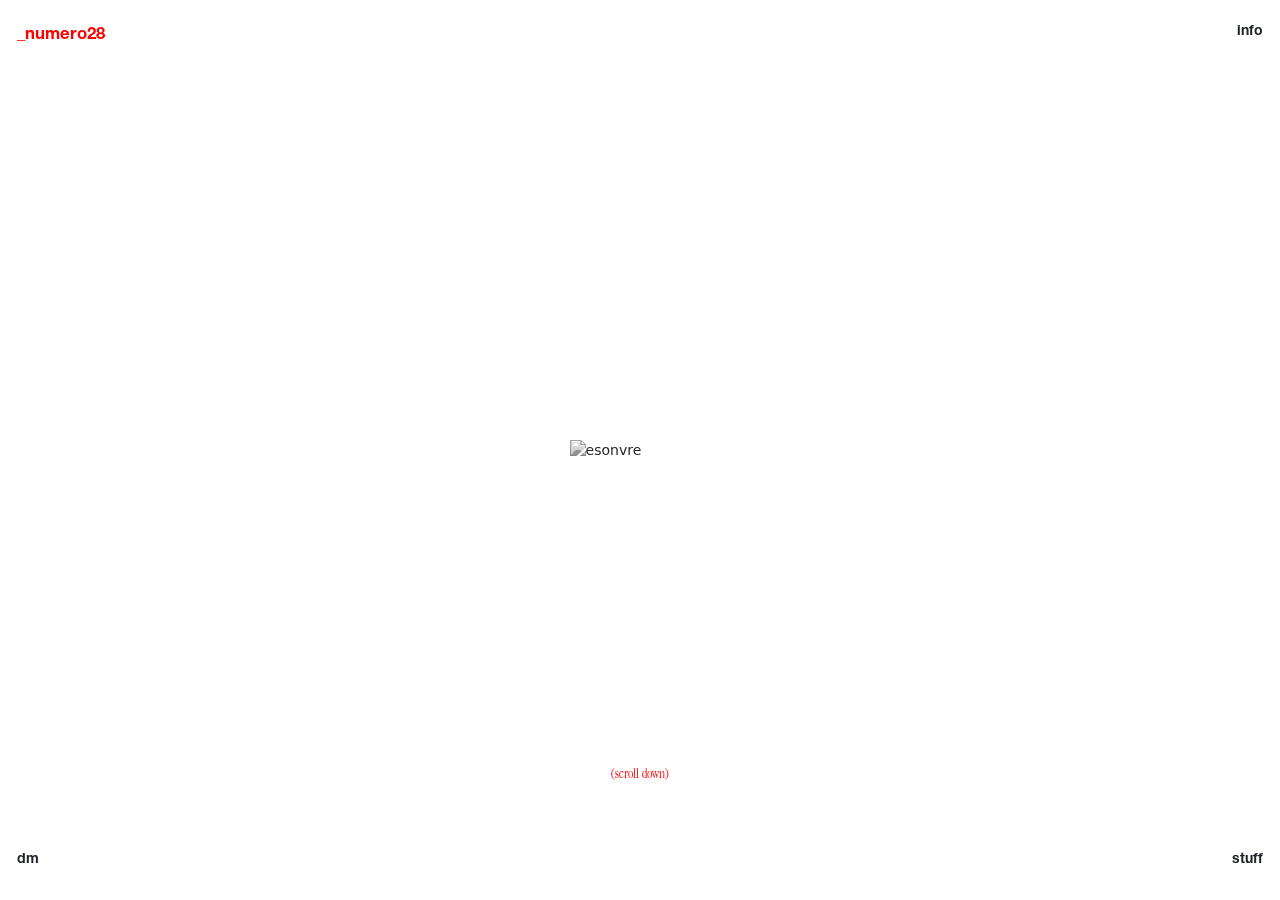
==== index.html @ c681fe8d "Add files via upload" ====
<!DOCTYPE html>


    <!-- todo el código hecho por mi y mi poca experiencia, disculpas de antemano a los programadores de verdad -->



<html lang="en">
<head>
    <meta charset="UTF-8">
    <link rel="preconnect" href="https://fonts.googleapis.com">
    <link rel="preconnect" href="https://fonts.gstatic.com" crossorigin>
    <link href="https://cdn.jsdelivr.net/npm/bootstrap@5.3.3/dist/css/bootstrap.min.css" rel="stylesheet" integrity="sha384-QWTKZyjpPEjISv5WaRU9OFeRpok6YctnYmDr5pNlyT2bRjXh0JMhjY6hW+ALEwIH" crossorigin="anonymous">
    <link href="css/styles.css" rel="stylesheet" type="text/css" />
    <meta http-equiv="X-UA-Compatible" content="IE=edge">
    <meta name="viewport" content="width=device-width, initial-scale=1.0 maximum-scale=1, user-scalable=no">


    <title>28</title>
</head>

<body>
    <div id="bt1" class="bt">
        <div id="n28">
            _numero28
        </div>
    </div>
    <div id="bt2" class="bt">
        <h4>
            info
        </h4>
    </div>
    <div  id="bt3" class="bt">
        <h4>
            dm
        </h4>
    </div>
    <div id="bt4" class="bt">
        <h4>
            stuff
        </h4>
    </div>
    <div id="hovImg">
        <img src="media/estio/estio fondo.webp" alt="f*ck">
        <img src="media/boro/boro fondo.jpg" alt="f*ck">
        <img src="media/desf/desf fondo.png" alt="f*ck">
        <img src="media/naik/naik fondo.webp" alt="f*ck">
        <img src="media/loewe/fondo loewe.webp" alt="f*ck">
    </div>

    <div id="HomekeepScroll" class="">(scroll down)</div>

    <div id="gallery">
        <div id="carrusel">
            <div class="project">
                <div class="hovLogo">"Vermut de elaboración  tradicional  <br> con regusto a moderno".</div>
                <div class="logo">
                        <img src="media/estio/estio.svg" alt="esonvre" class="grey" data-project="estio">
                </div>
                <div class="hovLogo der">3D<br>Art Direction<br>Typography</div>
            </div>
            <div class="project">
                <div class="hovLogo">Una geometría cálida.</div>
                <div class="logo">
                        <img src="media/boro/boro.svg" alt="yoro" class="darker" data-project="boro">
                    </div>                
                <div class="hovLogo der">3D<br>Art Direction<br>Editorial</div>
            </div>
            <div class="project">
                <div class="hovLogo">Una necesidad  <br> que se cumple, <br> un poco tarde.</div>
                <div class="logo">
                        <img src="media/desf/desf.svg" alt="desf" class="darker" data-project="desf">
                    </div>                
                <div class="hovLogo der">Photography<br>Editorial & Concept<br>not really finished yet...</div>
            </div>
            <div class="project">
                <div class="hovLogo">Las zapas más duras <br>de los últimos 20 años.</div>
                <div class="logo">
                        <img src="media/naik/logo naik.svg" alt="mr4" class="darker" data-project="mr4">
                    </div>                
                    <div class="hovLogo der">3D<br>Art Direction<br>Typography</div>
            </div>
            <div class="project">
                <div class="hovLogo">Unas gafas que <br> se merecían ser más.</div>
                <div class="logo">
                        <img src="media/loewe/Loewe_logo.svg" alt="loewe" class="grey" data-project="loewe">
                    </div>                
                    <div class="hovLogo der">3D<br>Art Direction<br>Photography</div>
            </div>
        </div>
    </div>


    <div class="showProject" data-project="estio">
        <div class="slide single icon">
            <img src="media/estio/estio slide logo.svg" alt="">
        </div>
        <div class="slide single">
            <img  src="media/estio/render horizontal.webp" alt="">
        </div>
        <div class="slide">
            <img  src="media/estio/render etiqueta roja.webp" alt="">
            <img  src="media/estio/render rojo ind.webp" alt="">
        </div>
        <div class="slide">
            <img  src="media/estio/render etiqueta blanco.webp" alt="">
            <img  src="media/estio/render blanco ind.webp" alt="">
        </div>
        <div class="slide">
            <img  src="media/estio/render blanco.webp" alt="">
            <img  src="media/estio/render rojo.webp" alt="">
        </div>
        <div class="slide single">
            <img  src="media/estio/render campaña.webp" alt="">
        </div>
        <div class="slide credit">
            <span class="credit-title">CREDITS</span>
            <wrap class="credit-info">
                <span class="credit-type col1">TITLE</span>
                <span class="credit-type col2">Vermouth de elaboración tradicional con regusto a moderno.</span>
                <span class="credit-type col1"> SERVICES</span>
                <span class="credit-type col2"> Art Direction, Campaing, 3D Rendering, Branding </span>
                <span class="credit-type col1">CLIENT</span>
                <span class="credit-type col2">ESTIO vermouth.</span>
                <span class="credit-type col1">YEAR</span>
                <span class="credit-type col2">2024.</span>
                <span class="credit-type col1">LOCATION</span>
                <span class="credit-type col2">Madrid, ESP.</span>
            
            
            </wrap>
            <span class="credit-title">DESCRIPTION</span>
            <span class="description-info">
                ESTÍO nace de la idea de aportar y mejorar la experiencia del momento de disfrutar del vermut de forma social. Se trata más de la experiencia y la percepción en sí que del propio sabor del vermut, pretendiendo ofrecer el momento de disfrutar de esta bebida como algo moderno, fresco y visualmente enriquecedor. Que de la misma manera que acompaña el propio vaso de vermut, con sus sofisticadas pieles de naranja, sus olivas atravesadas y sus hielos llenos de glamour, la propia lata sirva como un más en esa mesa de aperitivo donde, en una tradición más bien antigua, invite a pensar en los cambios de época y en las nuevas maneras de adaptar estas viejas tradiciones. 
                <br><br>
                El nuevo formato, además de mostrar un nuevo elemento en estos aperitivos, ofrece la posibilidad de tomar el vermut en más sitios y de forma más móvil y compacta proponiendo nuevas maneras de consumir la bebida.
            </span>
            
        </div>
        <div class="signature">
            <p>everything by <a href="yo.html">28</a></p>
        </div>
    </div>
    <div class="showProject" data-project="boro">
        <div class="slide single icon short">
            <img src="media/boro/boro.svg" alt="Boro">
        </div>
        <div class="slide single">
            <img src="media/boro/boro text_3.svg" alt="text">
        </div>
        <div class="slide single right">
            <img  src="media/boro/Yorokobu render 1.webp" alt="">
        </div>
        <div class="slide single">
            <img  src="media/boro/Yorokobu render 2.webp" alt="">
        </div>
        <div class="slide single">
            <img  src="media/boro/Yorokobu Mockup entero.webp" alt="">
        </div>
        <div class="slide credit">
            <span class="credit-title">CREDITS</span>
            <wrap class="credit-info">
                <span class="credit-type col1">TITLE</span>
                <span class="credit-type col2">Boro.</span>
                <span class="credit-type col1"> SERVICES</span>
                <span class="credit-type col2"> Art Direction, Editorial, 3D Rendering </span>
                <span class="credit-type col1">CLIENT</span>
                <span class="credit-type col2">YOROKOBU Magazine.</span>
                <span class="credit-type col1">YEAR</span>
                <span class="credit-type col2">2023.</span>
                <span class="credit-type col1">LOCATION</span>
                <span class="credit-type col2">Madrid, ESP.</span>
            
            
            </wrap>
            <span class="credit-title">DESCRIPTION</span>
            <span class="description-info">
                Taking into account the Japanese character of the magazine and the theme of the name, it was decided that visually the casual style of the textile patches were perfect to convey peace and tranquility. 
                <br><br>While visually conveying that calmness, they invite the consumer to learn about this ancient Japanese tradition that, hopefully, will also inspire with that great story of perseverance and creativity.
            </span>
            
        </div>
        <div class="signature">
            <p>everything by <a href="yo.html">28</a></p>
        </div>

    </div>
    <div class="showProject" data-project="desf">
        <div class="slide single icon short">
            <img src="media/desf/desf.svg" alt="logo desf">
        </div>
        <div class="slide single">
            <p>El mundo de la noche y la fiesta siempre ha dado lugar a la creación y aparición de emociones y sensaciones. Las
            reuniones de personas, las amistades momentáneas, las situaciones reveladoras, fugacidad, movimiento, música,
            alcohol, tocar fondo, estar en lo más alto. Todo esto junto y deformado en una especie de pinceladas románticas que
            plasman un momento pero no lo observan, nos muestran, con humilde poesía, la realidad de los momentos de la fiesta
            donde nada es claro y todo se siente más. Este proyecto fotográfico busca revelar esa realidad deformada que se vive
            durante las noches, mirar directamente a esos recuerdos borrosos que se quedan en nuestras mentes como pequeñas
            muestras de una realidad que se siente incierta.
            <br><br><br><br><br><br><br>
            The world of the night and the party has always given rise to the creation and appearance of emotions and sensations. The
            gatherings of people, momentary friendships, revealing situations, transience, movement, music,
            alcohol, bottoming out, being on top. All this together and deformed in a kind of romantic brushstrokes that capture a moment but do not observe it.
            capture a moment but do not observe it, they show us, with humble poetry, the reality of the moments of the party where nothing is clear and everything is
            where nothing is clear and everything is felt more. This photographic project seeks to reveal that distorted reality that is lived during the nights, to look directly to those
            during the nights, to look directly at those blurred memories that stay in our minds as small samples of a reality that feels
            samples of a reality that feels uncertain.</p>
        </div>
        <div class="slide single">
            <img src="media/desf/pliego 1.webp" alt="desf 1">
        </div>
        <div class="slide single">
            <img src="media/desf/pliego 2.webp" alt="desf 2">
        </div>
        <div class="slide single">
            <img src="media/desf/pliego 3.webp" alt="desf 3">
        </div>
        <div class="slide single">
            <img src="media/desf/pliego 4.webp" alt="desf 4">
        </div>
        <div class="slide single">
            <img src="media/desf/pliego 5.webp" alt="desf 5">
        </div>
        <div class="slide single">
            <img src="media/desf/pliego 6.webp" alt="desf 6">
        </div>
        <div class="slide single">
            <img src="media/desf/pliego 7.webp" alt="desf 7">
        </div>
        <div class="slide single">
            <img src="media/desf/pliego 8.webp" alt="desf 8">
        </div>
        <div class="slide single">
            <img src="media/desf/pliego 9.webp" alt="desf 9">
        </div>
        <div class="slide single">
            <img src="media/desf/pliego 10.webp" alt="desf 10">
        </div>
        <div class="slide credit">
            <span class="credit-title">CREDITS</span>
            <wrap class="credit-info">
                <span class="credit-type col1">TITLE</span>
                <span class="credit-type col2">Proyecto Desf.</span>
                <span class="credit-type col1"> SERVICES</span>
                <span class="credit-type col2"> Photography, Editorial</span>
                <span class="credit-type col1">CLIENT</span>
                <span class="credit-type col2">Myself.</span>
                <span class="credit-type col1">YEAR</span>
                <span class="credit-type col2">2023.</span>
                <span class="credit-type col1">LOCATION</span>
                <span class="credit-type col2">Madrid, ESP.</span>
            
            
            </wrap>
            <span class="credit-title">DESCRIPTION</span>
            <span class="description-info">
                Es un trabajo fotográfico personal, hecho para mi y para mi yo de hace unos años a modo de deuda con una necesidad que
                surgió en mi hace ya varios años, pero que no me había atrevido a realizar seriamente hasta 2023. <br><br> Ahora ya se
                trata de una historia sin cerrar que no se si encontrará su final algún día...
            </span>
            
        </div>
        <div class="signature">
            <p>everything by <a href="yo.html">28</a></p>
        </div>

    </div>
    <div class="showProject" data-project="mr4">
        <div class="slide single icon short">
            <img src="media/naik/logo naik.svg" alt="logo desf">
        </div>
        <div class="slide single">
            <img src="media/naik/detalle top.webp" alt="naik 1">
        </div>
        <div class="slide">
            <img src="media/naik/detalle logo.webp" alt="naik 2">
            <img src="media/naik/detalle suela.webp" alt="naik 3">

        </div>
        <div class="slide single">
            <img src="media/naik/campaña.webp" alt="naik 4">
        </div>
        <div class="slide credit">
            <span class="credit-title">CREDITS</span>
            <wrap class="credit-info">
                <span class="credit-type col1">TITLE</span>
                <span class="credit-type col2">Nike shox mr4.</span>
                <span class="credit-type col1"> SERVICES</span>
                <span class="credit-type col2"> Art Direction, Campaing, 3D Rendering, Branding </span>
                <span class="credit-type col1">CLIENT</span>
                <span class="credit-type col2">Nike, MartineRose (fake).</span>
                <span class="credit-type col1">YEAR</span>
                <span class="credit-type col2">2024.</span>
                <span class="credit-type col1">LOCATION</span>
                <span class="credit-type col2">Madrid, ESP.</span>
            
            
            </wrap>
            <span class="credit-title">DESCRIPTION</span>
            <span class="description-info">
                Se trata de un trabajo fotográfico de contrastes donde poder tratar la complejidad y modernindad tanto del zapato en si,
                como del concepto que representa. El equipo de Martine Rose creó un zapato para luchar contra el sesgo de género en el
                deporte, para alzar a las mujeres en el fútbol, y para elevar un zapato de la "calle" al status de algo más elevado.
                <br><br> De esta manera, decidí crear mi propia reinterpretación de la campaña que se realizó para promocionar este
                zapato. Ya que, aunque considero muy acertado el mensaje y tipo de narrativa que se escogió, creo que termina pecando de
                cierta tosquedad y simpleza visual al escoger una camapaña tan frontal, tratándose de una reinterpretación tan compleja.
                Por esta razón, decidí crear un juego de contrastes entre un pasado, situado en el imaginario de todo el mundo, y
                relacionado con una mentalidad más cerrada, y la representación del avance y el progeso, del presente y el futuro, como
                lo es este zapato.
            </span>
            
        </div>
        <div class="signature">
            <p>everything by <a href="yo.html">28</a></p>
        </div>

    </div>
    <div class="showProject" data-project="loewe">
        <div class="slide single icon short">
            <img src="media/loewe/Loewe_logo.svg" alt="logo desf">
        </div>
        <div class="slide">
            <img src="media/loewe/diagonal entera.webp" alt="loewe 2">
            <img src="media/loewe/ojo entero.webp" alt="loewe 3">
        </div>
        <div class="slide">
            <img src="media/loewe/detalle esquina.webp" alt="loewe 4">
            <img src="media/loewe/detalle centro.webp" alt="loewe 5">
        </div>
        <div class="slide single">
            <img src="media/loewe/general.webp" alt="loewe 1">
        </div>
        
        <div class="slide credit">
            <span class="credit-title">CREDITS</span>
            <wrap class="credit-info">
                <span class="credit-type col1">TITLE</span>
                <span class="credit-type col2">LOEWE Paula´s Ibiza Sunglasses. 2021.</span>
                <span class="credit-type col1"> SERVICES</span>
                <span class="credit-type col2"> Art Direction, Campaing, 3D Rendering </span>
                <span class="credit-type col1">CLIENT</span>
                <span class="credit-type col2">LOEWE (fake).</span>
                <span class="credit-type col1">YEAR</span>
                <span class="credit-type col2">2024.</span>
                <span class="credit-type col1">LOCATION</span>
                <span class="credit-type col2">Madrid, ESP.</span>
            
            
            </wrap>
            <span class="credit-title">DESCRIPTION</span>
            <span class="description-info">
                LOEWE es históricamente una marca que visualmente, tanto en sus campañas, como en sus prendas, ha tenido un carácter muy relacionado con el arte. Ya sea por los acabados, por el tratamiento de los textiles, por las campañas o por las pasarelas. Incluso en los últimos años, han tenido cierto punto surrealista con piezas seleccionadas como el bolso paloma o las prendas pixeladas.<br><br> 
                De esta manera, se me ocurrió que una buena manera de promocionar  algo que puede acabar siendo tremendamente icónico, y que en este caso lo fueron en el verano de 2021. Presentar este artículo con un carácter casi escultórico. Hacer incapié en las formas que definen las gafas, situarlo en un espacio elegante y que las haga elevar a un estado casi sobervio donde solo estén estas y el vacío.
            </span>
            
        </div>
        <div class="signature">
            <p>everything by <a href="yo.html">28</a></p>
        </div>

    </div>
    <div id="prevProject" class="">(←)</div>
    <div id="nextProject" class="">(→)</div>
    <div id="keepScroll" class="">(scroll down)</div>


    <script src="https://cdn.jsdelivr.net/npm/bootstrap@5.3.3/dist/js/bootstrap.bundle.min.js" integrity="sha384-YvpcrYf0tY3lHB60NNkmXc5s9fDVZLESaAA55NDzOxhy9GkcIdslK1eN7N6jIeHz" crossorigin="anonymous"></script>
    <script src="https://cdnjs.cloudflare.com/ajax/libs/jquery/3.7.1/jquery.min.js" integrity="sha512-v2CJ7UaYy4JwqLDIrZUI/4hqeoQieOmAZNXBeQyjo21dadnwR+8ZaIJVT8EE2iyI61OV8e6M8PP2/4hpQINQ/g==" crossorigin="anonymous" referrerpolicy="no-referrer"></script>
    <!-- <script src="https://cdnjs.cloudflare.com/ajax/libs/panelsnap/0.17.0/jquery.panelSnap.min.js"></script> -->
    <script src="js/script.js"></script>
</body>
</html>
---- css/styles.css ----
:root {
    --helve: "helve";
    --helveObl:"helveObl";
    --times: "times";
    --gara: "gara";
    --b: #000000;
    --w: #fff;
    --r: #ff0000;
}

@font-face {
    src: url(fonts/HelveticaNeueLTStd-Bd.otf);
    font-family: "helve";
}

@font-face {
    src: url(fonts/HelveticaLTStd-LightObl.otf);
    font-family: "helveObl";
}

@font-face {
    font-family: "gara";
    src: url(fonts/ITCGaramondStd-LtCond.otf);
}

* {
    margin: 0;
    padding: 0;
    font-size: 14px;
    box-sizing: border-box;
    text-decoration: none;    
}

html, body {
    overflow-y: auto;
    scrollbar-width: none; 
    -ms-overflow-style: none;
}

h4 {
    font-size: 1em;
}

a {
    color: var(--r);
}

::-webkit-scrollbar-thumb:hover {
    background-color: #d1d1d1b7; 
    border-radius: 15px;
}

::-webkit-scrollbar {
    display: none;
}


.bt {
    width: auto;
    height: 8vh;
    position: fixed;
    z-index: 2;
    padding: 1.2em;
    font-family: var(--helve);
    display: flex;
    align-items: center;
    cursor: pointer;
}

.bt:hover {
    color: var(--r);
}

.w {
    color: var(--w);
}

.r {
    color: var(--r);
}

#bt1 {
    top: 0;
    left: 0;
}

#bt2 {
    top: 0;
    right: 0;
}

#bt3 {
    bottom: 0;
    left: 0;
}

#bt4 {
    bottom: 0;
    right: 0;
}


#n28 {
    font-size: 1.2em;
    cursor: pointer;
}

#hovImg {
    opacity: 0;
    height: 100%;
    width: 100%;
    position: absolute;
    z-index: 0;
    left: 0;
    top: 0;
    overflow: hidden;
}

#hovImg img {
    opacity: 0;
    position: absolute;
    top: 0; 
    left: 0; 
    width: 100%; 
    height: 100%;
    object-fit: cover;
    object-position: center;
}

#gallery {
    width: 100vw;
    height: 100vh;
    min-height: 100vh;
    position: relative;
    display: flex;
    flex-direction: column;
    overflow-y: auto;
}

#carrusel {
    width: 100%;
    height: 100vh;
    min-height: 100vh;
    display: flex;
    flex-direction: column;
    align-items: center;
}

.project {
    width: 100%;
    height: 100%;
    display: flex;
    flex-direction: row;
    align-items: center;
    padding: 0 2em 0 2em;
    flex-shrink: 0;
}

.logo {
    height: 100%;
    width: 40%;
    display: flex;
    align-items: center;
    justify-content: center;
}

.logo img {
    width: 11vw;
    height: auto;
    cursor: crosshair;
    transition: 0.3s;
}

.grey {
    filter: grayscale(100%);   
}

.darker {
    filter: brightness(30%); 
}

.opaci {
    filter: opacity(70%);
}

.logo img:hover {
    filter: none;
}

.hovLogo {
    width: 30%;
    height: 100%;
    font-family: var(--helveObl);
    color: var(--w);
    display: flex;
    align-items: center;
    font-size: 0.9em;
}

.der {
    justify-content: flex-end;
    text-align: right;
}

.works {
    background-color: #000000;
    display: flex;
    justify-content: center;
    overflow: hidden;
}

.showProject {
    height: 100%;
    width: 100vw;
    padding: 0 5vw 1vw 5vw;
    display: none;
    flex-direction: column;
    justify-content: center;
    align-items: center;
    align-self: center;
}

.slide:not(:first-child) {
    margin:3vw 0;

}

.slide {
    object-fit: contain;
    width: 100%;
    height: 90vh;
    min-height: 90vh;
    flex-grow: 1;
    display: flex;
    justify-content: space-between;
}


.slide img {
    width: inherit; 
    height: 100%;
    object-fit: contain;
    object-position: center;
}

.slide p {
    font-size: 1.1em;
    font-family: var(--helve);
    color: var(--w);
    width: 60vw;
    display: flex;
    align-items: center;
    text-align: justify;
}


.short {
    width: 65%;
}

.icon {
    height: 100vh;
}

.icon img {
    width: 30%;
    height: 100%;
}

.full-img {
    cursor: pointer;
}

.single {
    justify-content: center;
}

.signature {
    font-family: var(--gara);
    font-size: 1em;
    color: var(--w);
    height: 10vh;
    width: 80%;
    text-align: justify;
    display: flex;
    align-items: center;
    margin-bottom: 2em;
}

.right {
    justify-content: flex-end;
}

.left {
    justify-content: flex-start;
}

.credit {
    font-size: 1em;
    color: var(--w);
    width: 100%;
    grid-template-columns: 0.1fr 1fr;
    grid-template-rows: min-content;
    grid-gap: 3em;
    display: grid;
    align-content: center;
}

.credit-title {
    font-family: var(--helve);
    grid-column: 1;
    
}

.credit-info {
    font-family: var(--helveObl);
    grid-column: 2;
    text-align: start;
    display: grid;
    grid-template-columns: 0.2fr 1fr;
    grid-gap: 0.4em;
}

.col1 {
    font-family: var(--helve);
    grid-column: 1;
}

.col2 {
    grid-column: 2;
}

.description-info {
    font-family: var(--helveObl);
    grid-column: 2;
    text-align: justify;
}

.my-things {
    display: flex;
    flex-direction: row;
    position: fixed;
    color: var(--b);
    height: 20vh;
    width: 70vw;
    top: 45vh;
    left: 5vw;
    justify-content: space-evenly;
    z-index: 2;
}

.text-thing {
    font-family: var(--gara);
    font-size: 1em;
    text-align: justify;
    width: 30%;
}

.grid-things {
    display: grid;
    grid-template-columns: repeat(12, 1fr);
    grid-column-gap: 2vw;
    grid-row-gap: 2vw;
    grid-auto-rows: minmax(auto, auto);
}

.grid-things > * {
    z-index: 3;
}

#carousel {
    width: 100%;
    height: 100%;
    display: flex;
    justify-content: center;
}

.carousel-image {
    width: auto;
    height: 100%;
}

.carousel-arrow-left {
    position: fixed;
    left: 2vw;
    top: 50vh;
    width: 1vw;
    height: auto;
    color: var(--w);
}

.carousel-arrow-right  {
    position: fixed;
    right: 2vw;
    top: 50vh;
    width: 1vw;
    height: auto;
    color: var(--w);
}

.stuff img, .info img {
    width: 100%;
    height: auto;
    object-fit: cover;
}

.indv-img, .full-img {
    cursor: pointer;
}

.s1{
    grid-column: 2 / span 2;
    grid-row: 4 / span 2;
}

.s2{
    grid-column: 9 / span 2;
    grid-row: 6 / span 2;
}

.s3{
    grid-column: 3 / span 2;
    grid-row: 9 / span 3;
    z-index: 1;
}

.s4{
    grid-column: 8 / span 2;
    grid-row: 11 / span 2;
}

.s5{
    grid-column: 2 / span 2;
    grid-row: 15 / span 2;
}

.s6 {
    grid-column: 10 / span 2;
    grid-row: 18 / span 2;
}

.s7 {
    grid-column: 4 / span 2;
    grid-row: 19 / span 2;
    z-index: 1;
}

.s8 {
    grid-column: 9 / span 2;
    grid-row: 23 / span 2;
}

.s9 {
    grid-column: 2 / span 2;
    grid-row: 24 / span 2;
}

.s10 {
    grid-column: 7 / span 2;
    grid-row: 28 / span 2;
}

.info {
    font-family: var(--gara);
    font-size: 1em;
    color: var(--b);
    text-align: justify;
    display: flex;
    align-items: flex-start;
    justify-content: center;
}

.i1 {
    grid-column: 2 / span 4;
    grid-row: 5 / span 1;
}

.i2 {
    grid-column: 8 / span 4;
    grid-row: 4 / span 2;
}

.i3a {
    grid-column: 8 / span 2;
    grid-row: 8 / span 2;
    font-weight: bold;
}

.i3b {
    grid-column: 10 / span 2;
    grid-row: 8 / span 2;
}

.i4 {
    grid-column: 8 / span 4;
    grid-row: 12 / span 4;
}

.i5 {
    position: fixed;
    z-index: 1;
    width: 50vw;
    height: 100%;
    top: 25vh;
    left: -1vw;
    background-color: var(--r);
    filter: blur(10px);
}

.i6 {
    grid-column: 2 / span 2;
    grid-row: 9 / span 3;
}

.d1 {
    grid-column: 2 / span 6;
    grid-row: 6 / span 1;
    font-size: 1.2em;
}

.d2 {
    position: fixed;
    z-index: 1;
    width: 30vw;
    height: 20vh;
    top: 25vh;
    right: -1vw;
    background-color: var(--r);
    filter: blur(10px);
}

.d3 {
    grid-column: 10 / span 1;
    grid-row: 15 / span 3;
}

.d4 {
    grid-column: 11 / span 1;
    grid-row: 16 / span 3;
    color: var(--r);
}

#prevProject.project-arrow, #nextProject.project-arrow {
    position: fixed;
    top: 50vh;
    width: 1vw;
    height: auto;
    color: var(--w);
    cursor: pointer;
    display: block;
    opacity: 1;
}

#prevProject {
    left: 2vw;
}

#nextProject {
    right: 2vw;
}

#prevProject, #nextProject {
    display: none;
    opacity: 0;
    transition: opacity 0.5s ease-in-out;;
}

#keepScroll, #HomekeepScroll {
    position: fixed;
    top: 85vh;
    left: 50%;
    transform: translateX(-50%);
    opacity: 1;
    transition: opacity 0.5s ease-in-out;
    width: auto;
    display: none;
    font-size: 1em;
    font-family: var(--gara);
    cursor: default;
}

#HomekeepScroll {
    color: var(--r);
    display: block;
}

#keepScroll {
    color: var(--w);
}

#keepScroll.hidden, #HomekeepScroll.hidden {
    opacity: 0;
}
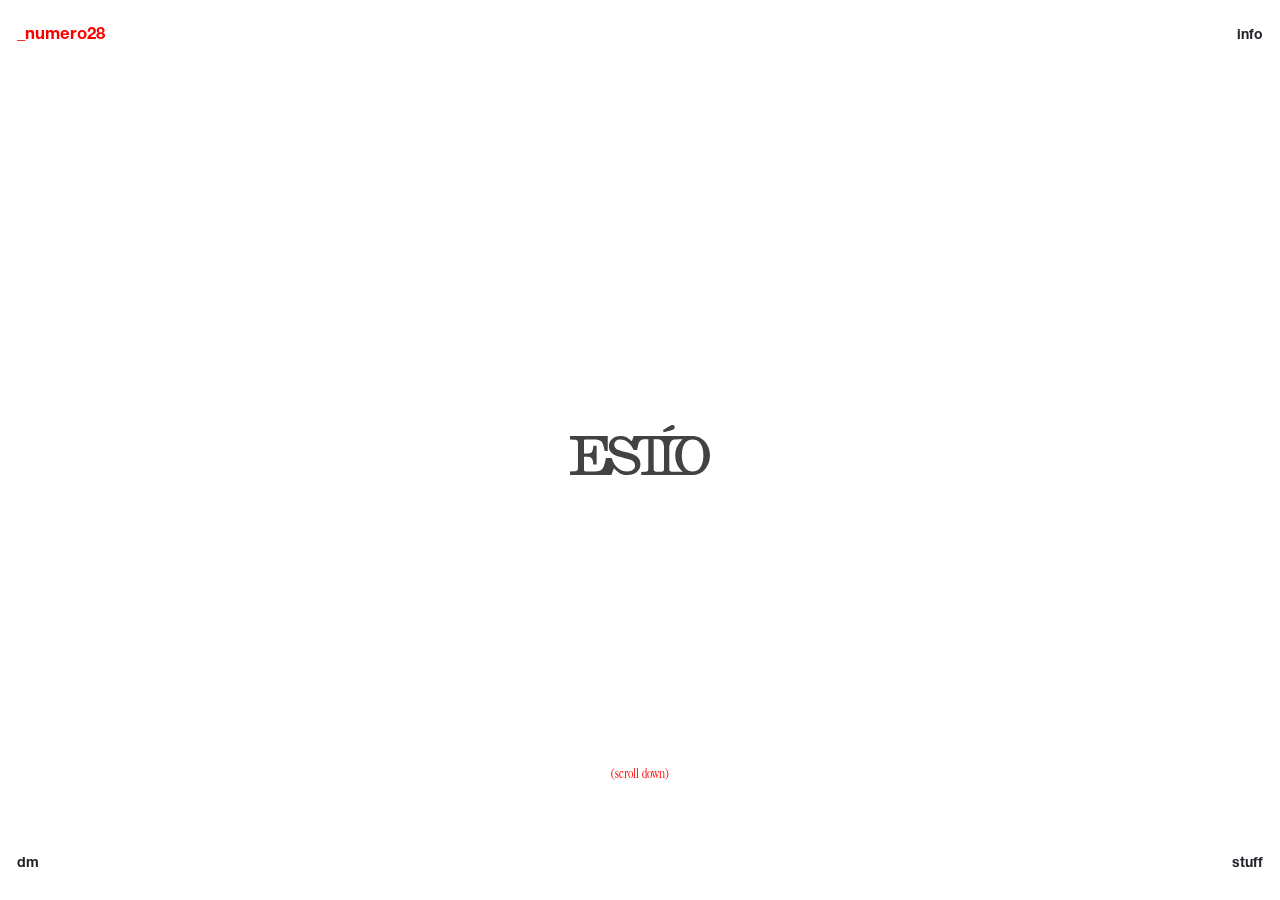
==== commit 48d40b3c: "responsif 3" ====
--- a/index.html
+++ b/index.html
@@ -146,7 +146,9 @@
             <img src="media/boro/boro.svg" alt="Boro">
         </div>
         <div class="slide single">
-            <img src="media/boro/boro text_3.svg" alt="text">
+            <p id="b"><span>"boro"</span>, a traditional patchwork style, grew out of necessity rather than aesthetics. Meaning "tattered", the boro style was favored by rural Japanese in the 19th and early 20th centuries. 
+            <br><br><br>
+            Cotton was not common in Japan until well into the 20th century, so when a kimono or futon sleeping cover became scarce in a given area, the women of the family would patch it with a small piece of patchwork fabric using sashiko stitches.</p>
         </div>
         <div class="slide single right">
             <img  src="media/boro/Yorokobu render 1.webp" alt="">
--- a/css/styles.css
+++ b/css/styles.css
@@ -3,6 +3,7 @@
     --helveObl:"helveObl";
     --times: "times";
     --gara: "gara";
+    --garaNormal: "gara normal";
     --b: #000000;
     --w: #fff;
     --r: #ff0000;
@@ -21,6 +22,11 @@
 @font-face {
     font-family: "gara";
     src: url(fonts/ITCGaramondStd-LtCond.otf);
+}
+
+@font-face {
+    font-family: "gara normal";
+    src: url(fonts/ITCGaramondStd-Lt.otf);
 }
 
 * {
@@ -39,6 +45,7 @@
 
 h4 {
     font-size: 1em;
+    margin: 0 0 0 0;
 }
 
 a {
@@ -59,7 +66,7 @@
     width: auto;
     height: 8vh;
     position: fixed;
-    z-index: 2;
+    z-index: 9;
     padding: 1.2em;
     font-family: var(--helve);
     display: flex;
@@ -253,6 +260,9 @@
     text-align: justify;
 }
 
+#b {
+    font-family: var(--garaNormal);
+}
 
 .short {
     width: 65%;
@@ -362,9 +372,10 @@
     grid-column-gap: 2vw;
     grid-row-gap: 2vw;
     grid-auto-rows: minmax(auto, auto);
-}
-
-.grid-things > * {
+    background: var(--w);
+}
+
+.grid-things > * :not(.bt, .carousel-image, #carousel){
     z-index: 3;
 }
 
@@ -373,6 +384,7 @@
     height: 100%;
     display: flex;
     justify-content: center;
+    z-index: 10;
 }
 
 .carousel-image {
@@ -384,7 +396,7 @@
     position: fixed;
     left: 2vw;
     top: 50vh;
-    width: 1vw;
+    width: fit-content;
     height: auto;
     color: var(--w);
 }
@@ -393,7 +405,7 @@
     position: fixed;
     right: 2vw;
     top: 50vh;
-    width: 1vw;
+    width: fit-content;
     height: auto;
     color: var(--w);
 }
@@ -411,6 +423,7 @@
 .s1{
     grid-column: 2 / span 2;
     grid-row: 4 / span 2;
+    z-index: 5;
 }
 
 .s2{
@@ -421,7 +434,7 @@
 .s3{
     grid-column: 3 / span 2;
     grid-row: 9 / span 3;
-    z-index: 1;
+    z-index: 5;
 }
 
 .s4{
@@ -442,7 +455,7 @@
 .s7 {
     grid-column: 4 / span 2;
     grid-row: 19 / span 2;
-    z-index: 1;
+    z-index: 5;
 }
 
 .s8 {
@@ -543,7 +556,7 @@
 #prevProject.project-arrow, #nextProject.project-arrow {
     position: fixed;
     top: 50vh;
-    width: 1vw;
+    width: fit-content;
     height: auto;
     color: var(--w);
     cursor: pointer;
@@ -591,3 +604,152 @@
 #keepScroll.hidden, #HomekeepScroll.hidden {
     opacity: 0;
 }
+
+
+
+@media (max-width: 768px) {
+    .project {
+        padding: 0 1em 0 1em;
+        flex-direction: column;
+    }    
+
+    .hovLogo {
+        width: 100%;
+    }
+
+    .logo img {
+        width: 30vw;
+    }
+
+    .slide {
+        height: 100%;
+        flex-direction: column;
+    }
+
+    .slide img:not(:first-child) {
+        margin-top: 3em;
+    }
+
+    .slide p {
+        width: 100%;
+        padding: 0 1em 0 1em;
+    }
+
+    .icon {
+        height: 100vh;
+        flex-direction: row;
+    }
+
+    .icon img {
+        width: 50%;
+    }
+
+    .credit {
+        padding: 7em 0 0 0;
+        grid-template-columns: 1fr;
+
+    }
+
+    .credit-info, .description-info {
+        grid-column: 1;
+        column-gap: 2em;
+    }
+
+    .grid-things {
+        grid-template-columns: repeat(6, 1fr);
+        grid-column-gap: 5vw;
+        grid-row-gap: 5vh;
+    }
+
+    .s1, .s2, .s3, .s4, .s5, .s6, .s7, .s8, .s9, .s10 {
+        grid-column: span 6;
+        grid-row: auto;
+    }
+
+    .s5, .s6, .s9 {
+        z-index: 5;
+    }
+
+    .my-things {
+        top: 30vh;
+        width: 80vw;
+        color: var(--w);
+    }
+
+    .text-thing {
+        width: 40%;
+        font-size: 1.2em;
+    }
+
+    #carousel {
+        align-items: center;
+    }
+
+    .carousel-image {
+        width: 100%;
+        height: fit-content;
+    }
+
+    .carousel-arrow-left, .carousel-arrow-right {
+        top: 85vh;
+    }
+
+    .carousel-arrow-left {
+        left: 25vw;
+    }
+
+    .carousel-arrow-right {
+        right: 25vw;
+    }
+
+    .project-arrow {
+        top: 85vh;
+    }
+
+    .i1 {
+        grid-column: 2 / span 4;
+        grid-row: 4 / span 1;
+    }
+
+    .i2 {
+        grid-column: 3 / span 3;
+        grid-row: 5 / span 2;
+    }
+    .i3a {
+        grid-column: 3 / span 3;
+        grid-row: 7 / span 2;
+    }
+    .i3b {
+        grid-column: 3 / span 3;
+        grid-row: 9 / span 2;
+    }
+    .i4 {
+        grid-column: 3 / span 3;
+        grid-row: 13 / span 2;
+    }
+
+    .i5 {
+        width: 33vw;
+    }
+
+    .info {
+        text-align: left;
+    }
+
+    .d1 {
+        grid-column: 2 / span 3;
+        grid-row: 5 / span 2;
+        font-size: 1.2em;
+    }
+
+    .d3 {
+        grid-column: 4;
+        grid-row: 11 / span 3;
+    }
+
+    .d4 {
+        grid-column: 5 / span 1;
+        grid-row: 12 / span 3;
+        color: var(--r);
+    }
+}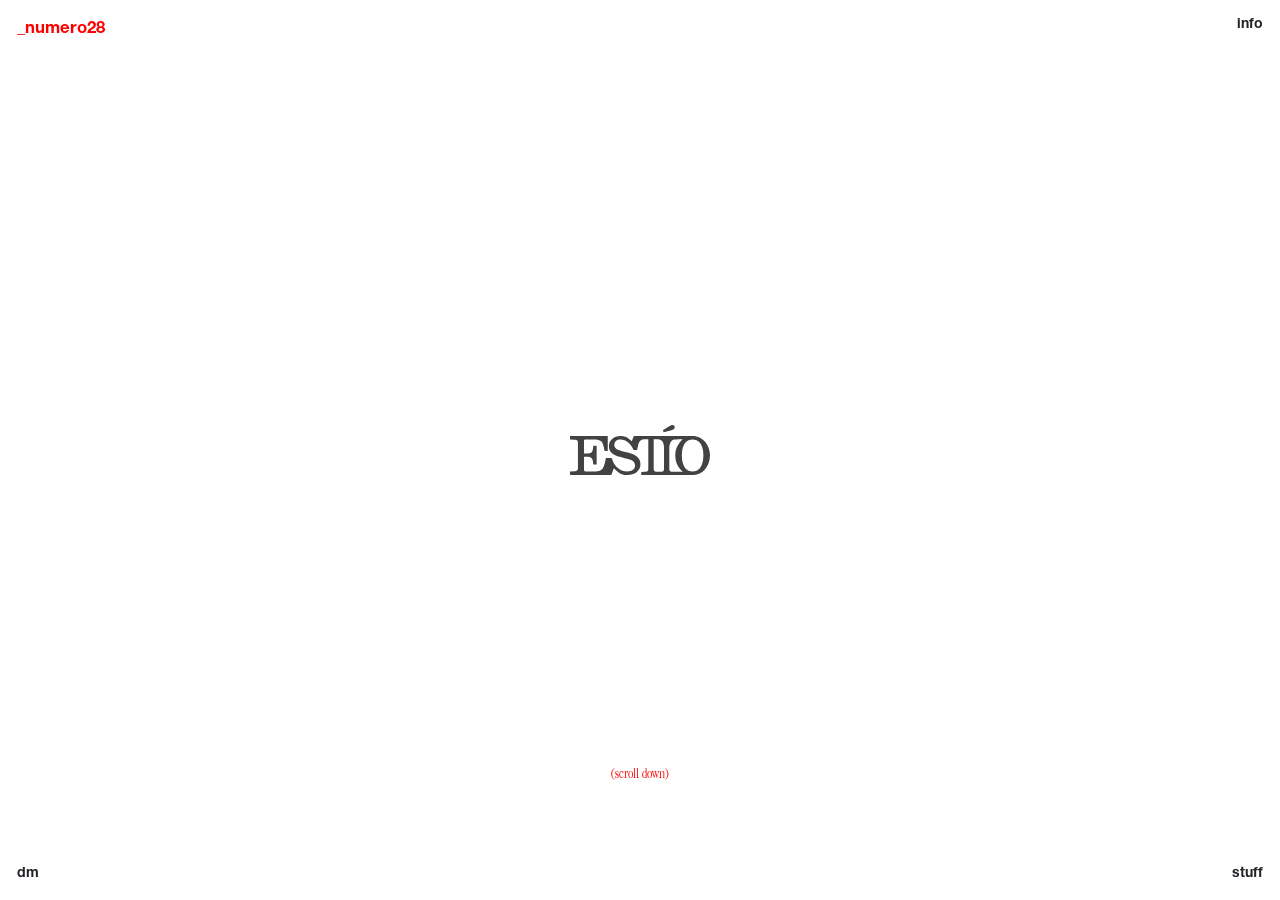
==== commit f07faf75: "más webp, correciones de detalles" ====
--- a/index.html
+++ b/index.html
@@ -42,10 +42,10 @@
     </div>
     <div id="hovImg">
         <img src="media/estio/estio fondo.webp" alt="f*ck">
+        <img src="media/desf/desf fondo.png" alt="f*ck">
+        <img src="media/loewe/fondo loewe.webp" alt="f*ck">
+        <img src="media/naik/naik fondo.webp" alt="f*ck">
         <img src="media/boro/boro fondo.jpg" alt="f*ck">
-        <img src="media/desf/desf fondo.png" alt="f*ck">
-        <img src="media/naik/naik fondo.webp" alt="f*ck">
-        <img src="media/loewe/fondo loewe.webp" alt="f*ck">
     </div>
 
     <div id="HomekeepScroll" class="">(scroll down)</div>
@@ -60,33 +60,33 @@
                 <div class="hovLogo der">3D<br>Art Direction<br>Typography</div>
             </div>
             <div class="project">
+                <div class="hovLogo">Una necesidad  <br> que se cumple, <br> un poco tarde.</div>
+                <div class="logo">
+                        <img src="media/desf/desf.svg" alt="desf" class="darker" data-project="desf">
+                    </div>                
+                <div class="hovLogo der">Photography<br>Editorial & Concept<br>not really finished yet...</div>
+            </div>
+            <div class="project">
+                <div class="hovLogo">Unas gafas que <br> se merecían ser más.</div>
+                <div class="logo">
+                        <img src="media/loewe/Loewe_logo.svg" alt="loewe" class="grey" data-project="loewe">
+                    </div>                
+                    <div class="hovLogo der">3D<br>Art Direction<br>Photography</div>
+            </div>
+            <div class="project">
+                <div class="hovLogo">Las zapas más duras <br>de los últimos 20 años.</div>
+                <div class="logo">
+                        <img src="media/naik/logo naik.svg" alt="mr4" class="darker" data-project="mr4">
+                    </div>                
+                    <div class="hovLogo der">3D<br>Art Direction<br>Typography</div>
+            </div>
+            <div class="project">
                 <div class="hovLogo">Una geometría cálida.</div>
                 <div class="logo">
                         <img src="media/boro/boro.svg" alt="yoro" class="darker" data-project="boro">
                     </div>                
                 <div class="hovLogo der">3D<br>Art Direction<br>Editorial</div>
             </div>
-            <div class="project">
-                <div class="hovLogo">Una necesidad  <br> que se cumple, <br> un poco tarde.</div>
-                <div class="logo">
-                        <img src="media/desf/desf.svg" alt="desf" class="darker" data-project="desf">
-                    </div>                
-                <div class="hovLogo der">Photography<br>Editorial & Concept<br>not really finished yet...</div>
-            </div>
-            <div class="project">
-                <div class="hovLogo">Las zapas más duras <br>de los últimos 20 años.</div>
-                <div class="logo">
-                        <img src="media/naik/logo naik.svg" alt="mr4" class="darker" data-project="mr4">
-                    </div>                
-                    <div class="hovLogo der">3D<br>Art Direction<br>Typography</div>
-            </div>
-            <div class="project">
-                <div class="hovLogo">Unas gafas que <br> se merecían ser más.</div>
-                <div class="logo">
-                        <img src="media/loewe/Loewe_logo.svg" alt="loewe" class="grey" data-project="loewe">
-                    </div>                
-                    <div class="hovLogo der">3D<br>Art Direction<br>Photography</div>
-            </div>
         </div>
     </div>
 
@@ -106,10 +106,6 @@
             <img  src="media/estio/render etiqueta blanco.webp" alt="">
             <img  src="media/estio/render blanco ind.webp" alt="">
         </div>
-        <div class="slide">
-            <img  src="media/estio/render blanco.webp" alt="">
-            <img  src="media/estio/render rojo.webp" alt="">
-        </div>
         <div class="slide single">
             <img  src="media/estio/render campaña.webp" alt="">
         </div>
@@ -117,7 +113,7 @@
             <span class="credit-title">CREDITS</span>
             <wrap class="credit-info">
                 <span class="credit-type col1">TITLE</span>
-                <span class="credit-type col2">Vermouth de elaboración tradicional con regusto a moderno.</span>
+                <span class="credit-type col2">"Vermouth de elaboración tradicional con regusto a moderno." &nbsp;&nbsp;&nbsp;|&nbsp;&nbsp;&nbsp;Traditionally crafted vermouth with a modern twist. </span>
                 <span class="credit-type col1"> SERVICES</span>
                 <span class="credit-type col2"> Art Direction, Campaing, 3D Rendering, Branding </span>
                 <span class="credit-type col1">CLIENT</span>
@@ -134,58 +130,17 @@
                 ESTÍO nace de la idea de aportar y mejorar la experiencia del momento de disfrutar del vermut de forma social. Se trata más de la experiencia y la percepción en sí que del propio sabor del vermut, pretendiendo ofrecer el momento de disfrutar de esta bebida como algo moderno, fresco y visualmente enriquecedor. Que de la misma manera que acompaña el propio vaso de vermut, con sus sofisticadas pieles de naranja, sus olivas atravesadas y sus hielos llenos de glamour, la propia lata sirva como un más en esa mesa de aperitivo donde, en una tradición más bien antigua, invite a pensar en los cambios de época y en las nuevas maneras de adaptar estas viejas tradiciones. 
                 <br><br>
                 El nuevo formato, además de mostrar un nuevo elemento en estos aperitivos, ofrece la posibilidad de tomar el vermut en más sitios y de forma más móvil y compacta proponiendo nuevas maneras de consumir la bebida.
-            </span>
-            
-        </div>
-        <div class="signature">
-            <p>everything by <a href="yo.html">28</a></p>
-        </div>
-    </div>
-    <div class="showProject" data-project="boro">
-        <div class="slide single icon short">
-            <img src="media/boro/boro.svg" alt="Boro">
-        </div>
-        <div class="slide single">
-            <p id="b"><span>"boro"</span>, a traditional patchwork style, grew out of necessity rather than aesthetics. Meaning "tattered", the boro style was favored by rural Japanese in the 19th and early 20th centuries. 
-            <br><br><br>
-            Cotton was not common in Japan until well into the 20th century, so when a kimono or futon sleeping cover became scarce in a given area, the women of the family would patch it with a small piece of patchwork fabric using sashiko stitches.</p>
-        </div>
-        <div class="slide single right">
-            <img  src="media/boro/Yorokobu render 1.webp" alt="">
-        </div>
-        <div class="slide single">
-            <img  src="media/boro/Yorokobu render 2.webp" alt="">
-        </div>
-        <div class="slide single">
-            <img  src="media/boro/Yorokobu Mockup entero.webp" alt="">
-        </div>
-        <div class="slide credit">
-            <span class="credit-title">CREDITS</span>
-            <wrap class="credit-info">
-                <span class="credit-type col1">TITLE</span>
-                <span class="credit-type col2">Boro.</span>
-                <span class="credit-type col1"> SERVICES</span>
-                <span class="credit-type col2"> Art Direction, Editorial, 3D Rendering </span>
-                <span class="credit-type col1">CLIENT</span>
-                <span class="credit-type col2">YOROKOBU Magazine.</span>
-                <span class="credit-type col1">YEAR</span>
-                <span class="credit-type col2">2023.</span>
-                <span class="credit-type col1">LOCATION</span>
-                <span class="credit-type col2">Madrid, ESP.</span>
-            
-            
-            </wrap>
-            <span class="credit-title">DESCRIPTION</span>
-            <span class="description-info">
-                Taking into account the Japanese character of the magazine and the theme of the name, it was decided that visually the casual style of the textile patches were perfect to convey peace and tranquility. 
-                <br><br>While visually conveying that calmness, they invite the consumer to learn about this ancient Japanese tradition that, hopefully, will also inspire with that great story of perseverance and creativity.
-            </span>
-            
-        </div>
-        <div class="signature">
-            <p>everything by <a href="yo.html">28</a></p>
-        </div>
-
+                <br><br> - <br><br>
+                ESTÍO was born from the idea of contributing and improving the experience of the moment of enjoying vermouth in a social way. It is more about the experience and the perception itself than the taste of vermouth itself, aiming to offer the moment of enjoying this drink as something modern, fresh and visually enhancing. In the same way that it accompanies the glass of vermouth itself, with its sophisticated orange peels, its crossed olives and its glamorous ice, the can itself serves as an extra at the aperitif table where, in a rather old tradition, it invites us to think about the changing times and the new ways of adapting these old traditions.
+                <br><br>
+                The new format, besides showing a new element in these aperitifs, offers the possibility of drinking vermouth in more places and in a more mobile and compact way, proposing new ways of consuming the drink.
+
+            </span>
+            
+        </div>
+        <div class="signature">
+            <p>everything by <a href="yo.html">28</a></p>
+        </div>
     </div>
     <div class="showProject" data-project="desf">
         <div class="slide single icon short">
@@ -259,6 +214,52 @@
                 Es un trabajo fotográfico personal, hecho para mi y para mi yo de hace unos años a modo de deuda con una necesidad que
                 surgió en mi hace ya varios años, pero que no me había atrevido a realizar seriamente hasta 2023. <br><br> Ahora ya se
                 trata de una historia sin cerrar que no se si encontrará su final algún día...
+                <br><br><br> - <br><br><br>
+                It is a personal photographic work, made for me and for my self of a few years ago as a debt with a need that arose in me several years ago, but that I had not dared to do seriously until 2023.  <br><br> Now it is an unfinished story that I don't know if it will find its end someday...
+            </span>
+            
+        </div>
+        <div class="signature">
+            <p>everything by <a href="yo.html">28</a></p>
+        </div>
+
+    </div>
+    <div class="showProject" data-project="loewe">
+        <div class="slide single icon short">
+            <img src="media/loewe/Loewe_logo.svg" alt="logo desf">
+        </div>
+        <div class="slide">
+            <img src="media/loewe/diagonal entera.webp" alt="loewe 2">
+            <img src="media/loewe/ojo entero.webp" alt="loewe 3">
+        </div>
+        <div class="slide">
+            <img src="media/loewe/detalle esquina.webp" alt="loewe 4">
+            <img src="media/loewe/detalle centro.webp" alt="loewe 5">
+        </div>
+        <div class="slide single">
+            <img src="media/loewe/general.webp" alt="loewe 1">
+        </div>
+        
+        <div class="slide credit">
+            <span class="credit-title">CREDITS</span>
+            <wrap class="credit-info">
+                <span class="credit-type col1">TITLE</span>
+                <span class="credit-type col2">LOEWE Paula´s Ibiza Sunglasses. 2021.</span>
+                <span class="credit-type col1"> SERVICES</span>
+                <span class="credit-type col2"> Art Direction, Campaing, 3D Rendering </span>
+                <span class="credit-type col1">CLIENT</span>
+                <span class="credit-type col2">LOEWE (fake).</span>
+                <span class="credit-type col1">YEAR</span>
+                <span class="credit-type col2">2024.</span>
+                <span class="credit-type col1">LOCATION</span>
+                <span class="credit-type col2">Madrid, ESP.</span>
+            
+            
+            </wrap>
+            <span class="credit-title">DESCRIPTION</span>
+            <span class="description-info">
+                LOEWE es históricamente una marca que visualmente, tanto en sus campañas, como en sus prendas, ha tenido un carácter muy relacionado con el arte. Ya sea por los acabados, por el tratamiento de los textiles, por las campañas o por las pasarelas. Incluso en los últimos años, han tenido cierto punto surrealista con piezas seleccionadas como el bolso paloma o las prendas pixeladas.<br><br> 
+                De esta manera, se me ocurrió que una buena manera de promocionar  algo que puede acabar siendo tremendamente icónico, y que en este caso lo fueron en el verano de 2021. Presentar este artículo con un carácter casi escultórico. Hacer incapié en las formas que definen las gafas, situarlo en un espacio elegante y que las haga elevar a un estado casi sobervio donde solo estén estas y el vacío.
             </span>
             
         </div>
@@ -317,42 +318,44 @@
         </div>
 
     </div>
-    <div class="showProject" data-project="loewe">
+    <div class="showProject" data-project="boro">
         <div class="slide single icon short">
-            <img src="media/loewe/Loewe_logo.svg" alt="logo desf">
-        </div>
-        <div class="slide">
-            <img src="media/loewe/diagonal entera.webp" alt="loewe 2">
-            <img src="media/loewe/ojo entero.webp" alt="loewe 3">
-        </div>
-        <div class="slide">
-            <img src="media/loewe/detalle esquina.webp" alt="loewe 4">
-            <img src="media/loewe/detalle centro.webp" alt="loewe 5">
-        </div>
-        <div class="slide single">
-            <img src="media/loewe/general.webp" alt="loewe 1">
-        </div>
-        
-        <div class="slide credit">
-            <span class="credit-title">CREDITS</span>
-            <wrap class="credit-info">
-                <span class="credit-type col1">TITLE</span>
-                <span class="credit-type col2">LOEWE Paula´s Ibiza Sunglasses. 2021.</span>
-                <span class="credit-type col1"> SERVICES</span>
-                <span class="credit-type col2"> Art Direction, Campaing, 3D Rendering </span>
-                <span class="credit-type col1">CLIENT</span>
-                <span class="credit-type col2">LOEWE (fake).</span>
-                <span class="credit-type col1">YEAR</span>
-                <span class="credit-type col2">2024.</span>
-                <span class="credit-type col1">LOCATION</span>
-                <span class="credit-type col2">Madrid, ESP.</span>
-            
-            
-            </wrap>
-            <span class="credit-title">DESCRIPTION</span>
-            <span class="description-info">
-                LOEWE es históricamente una marca que visualmente, tanto en sus campañas, como en sus prendas, ha tenido un carácter muy relacionado con el arte. Ya sea por los acabados, por el tratamiento de los textiles, por las campañas o por las pasarelas. Incluso en los últimos años, han tenido cierto punto surrealista con piezas seleccionadas como el bolso paloma o las prendas pixeladas.<br><br> 
-                De esta manera, se me ocurrió que una buena manera de promocionar  algo que puede acabar siendo tremendamente icónico, y que en este caso lo fueron en el verano de 2021. Presentar este artículo con un carácter casi escultórico. Hacer incapié en las formas que definen las gafas, situarlo en un espacio elegante y que las haga elevar a un estado casi sobervio donde solo estén estas y el vacío.
+            <img src="media/boro/boro.svg" alt="Boro">
+        </div>
+        <div class="slide single">
+            <p id="b">"boro", a traditional patchwork style, grew out of necessity rather than aesthetics. Meaning "tattered", the boro style was favored by rural Japanese in the 19th and early 20th centuries. 
+            <br><br><br>
+            Cotton was not common in Japan until well into the 20th century, so when a kimono or futon sleeping cover became scarce in a given area, the women of the family would patch it with a small piece of patchwork fabric using sashiko stitches.</p>
+        </div>
+        <div class="slide single right">
+            <img  src="media/boro/Yorokobu render 1.webp" alt="">
+        </div>
+        <div class="slide single">
+            <img  src="media/boro/Yorokobu render 2.webp" alt="">
+        </div>
+        <div class="slide single">
+            <img  src="media/boro/Yorokobu Mockup entero.webp" alt="">
+        </div>
+        <div class="slide credit">
+            <span class="credit-title">CREDITS</span>
+            <wrap class="credit-info">
+                <span class="credit-type col1">TITLE</span>
+                <span class="credit-type col2">Boro.</span>
+                <span class="credit-type col1"> SERVICES</span>
+                <span class="credit-type col2"> Art Direction, Editorial, 3D Rendering </span>
+                <span class="credit-type col1">CLIENT</span>
+                <span class="credit-type col2">YOROKOBU Magazine.</span>
+                <span class="credit-type col1">YEAR</span>
+                <span class="credit-type col2">2023.</span>
+                <span class="credit-type col1">LOCATION</span>
+                <span class="credit-type col2">Madrid, ESP.</span>
+            
+            
+            </wrap>
+            <span class="credit-title">DESCRIPTION</span>
+            <span class="description-info">
+                Taking into account the Japanese character of the magazine and the theme of the name, it was decided that visually the casual style of the textile patches were perfect to convey peace and tranquility. 
+                <br><br>While visually conveying that calmness, they invite the consumer to learn about this ancient Japanese tradition that, hopefully, will also inspire with that great story of perseverance and creativity.
             </span>
             
         </div>
--- a/css/styles.css
+++ b/css/styles.css
@@ -3,7 +3,7 @@
     --helveObl:"helveObl";
     --times: "times";
     --gara: "gara";
-    --garaNormal: "gara normal";
+    --garaAlt: "garaAlt";
     --b: #000000;
     --w: #fff;
     --r: #ff0000;
@@ -25,8 +25,8 @@
 }
 
 @font-face {
-    font-family: "gara normal";
-    src: url(fonts/ITCGaramondStd-Lt.otf);
+    font-family: "garaAlt";
+    src: url(fonts/ITCGaramondStd-BkCond.otf);
 }
 
 * {
@@ -46,6 +46,7 @@
 h4 {
     font-size: 1em;
     margin: 0 0 0 0;
+    font-weight: normal;
 }
 
 a {
@@ -64,14 +65,17 @@
 
 .bt {
     width: auto;
-    height: 8vh;
+    height: auto;
     position: fixed;
     z-index: 9;
     padding: 1.2em;
-    font-family: var(--helve);
     display: flex;
     align-items: center;
     cursor: pointer;
+}
+
+.bt>h4 {
+    font-family: var(--helve);
 }
 
 .bt:hover {
@@ -110,6 +114,7 @@
 #n28 {
     font-size: 1.2em;
     cursor: pointer;
+    font-family: var(--helve);
 }
 
 #hovImg {
@@ -261,7 +266,7 @@
 }
 
 #b {
-    font-family: var(--garaNormal);
+    font-family: var(--garaAlt);
 }
 
 .short {
@@ -473,6 +478,11 @@
     grid-row: 28 / span 2;
 }
 
+.s11 {
+    grid-column: 10 / span 2;
+    grid-row: 32 / span 2;
+}
+
 .info {
     font-family: var(--gara);
     font-size: 1em;
@@ -496,7 +506,7 @@
 .i3a {
     grid-column: 8 / span 2;
     grid-row: 8 / span 2;
-    font-weight: bold;
+    font-family: var(--garaAlt);
 }
 
 .i3b {
@@ -661,7 +671,7 @@
         grid-row-gap: 5vh;
     }
 
-    .s1, .s2, .s3, .s4, .s5, .s6, .s7, .s8, .s9, .s10 {
+    .s1, .s2, .s3, .s4, .s5, .s6, .s7, .s8, .s9, .s10, .s11 {
         grid-column: span 6;
         grid-row: auto;
     }
@@ -687,7 +697,8 @@
 
     .carousel-image {
         width: 100%;
-        height: fit-content;
+        height: auto;
+        max-height: 90%;
     }
 
     .carousel-arrow-left, .carousel-arrow-right {
